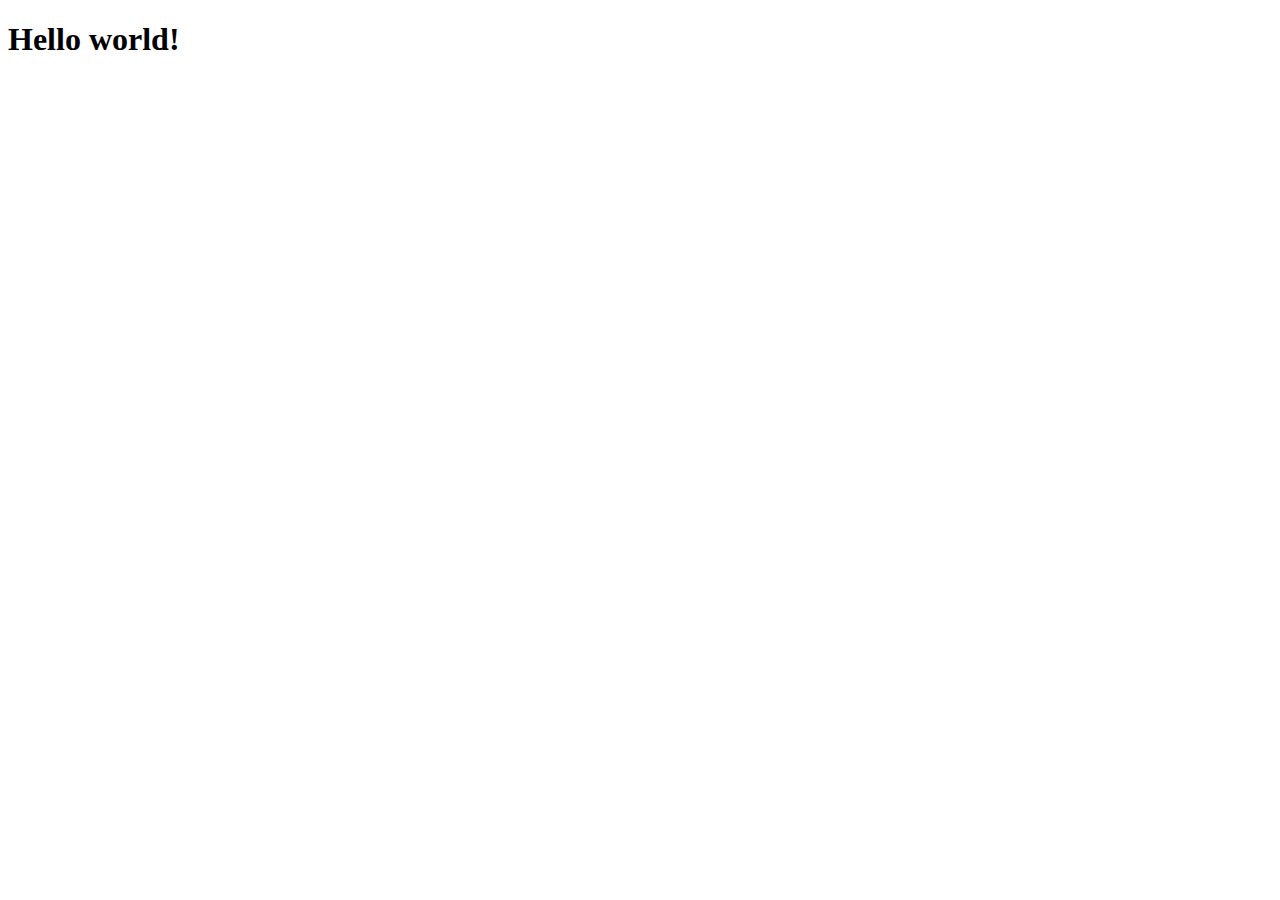
==== index.html @ 7a8c4eb0 "Create index.html" ====
<!DOCTYPE html>
<html lang="en">
<head>
  <meta charset="UTF-8">
  <meta name="viewport" content="width=device-width, initial-scale=1.0">
  <title>Hola</title>
</head>
<body>
  <h1>Hello world!</h1>
</body>
</html>
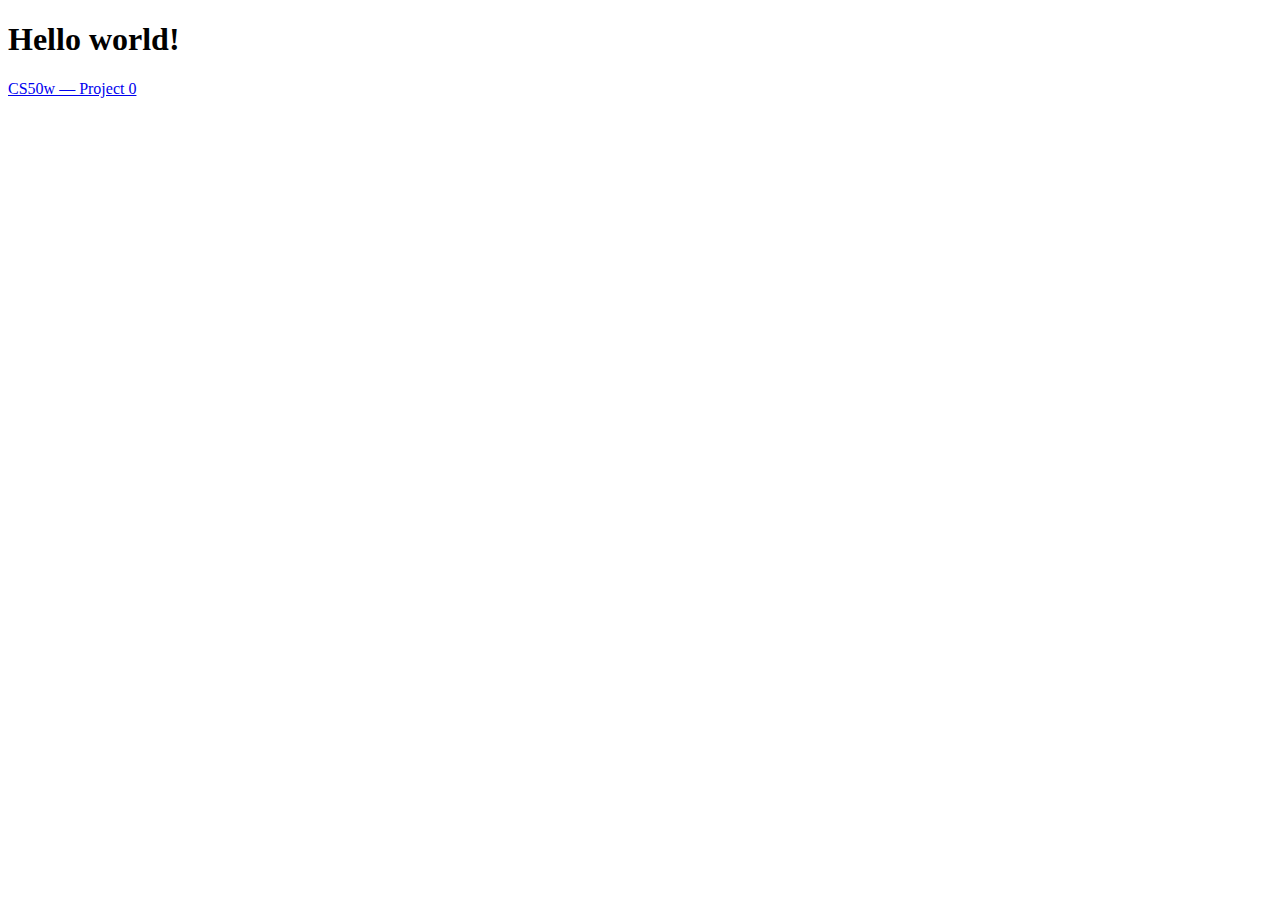
==== commit 5055f712: "Update index.html" ====
--- a/index.html
+++ b/index.html
@@ -7,5 +7,6 @@
 </head>
 <body>
   <h1>Hello world!</h1>
+  <a href="project_0/index.html">CS50w — Project 0</a>
 </body>
 </html>
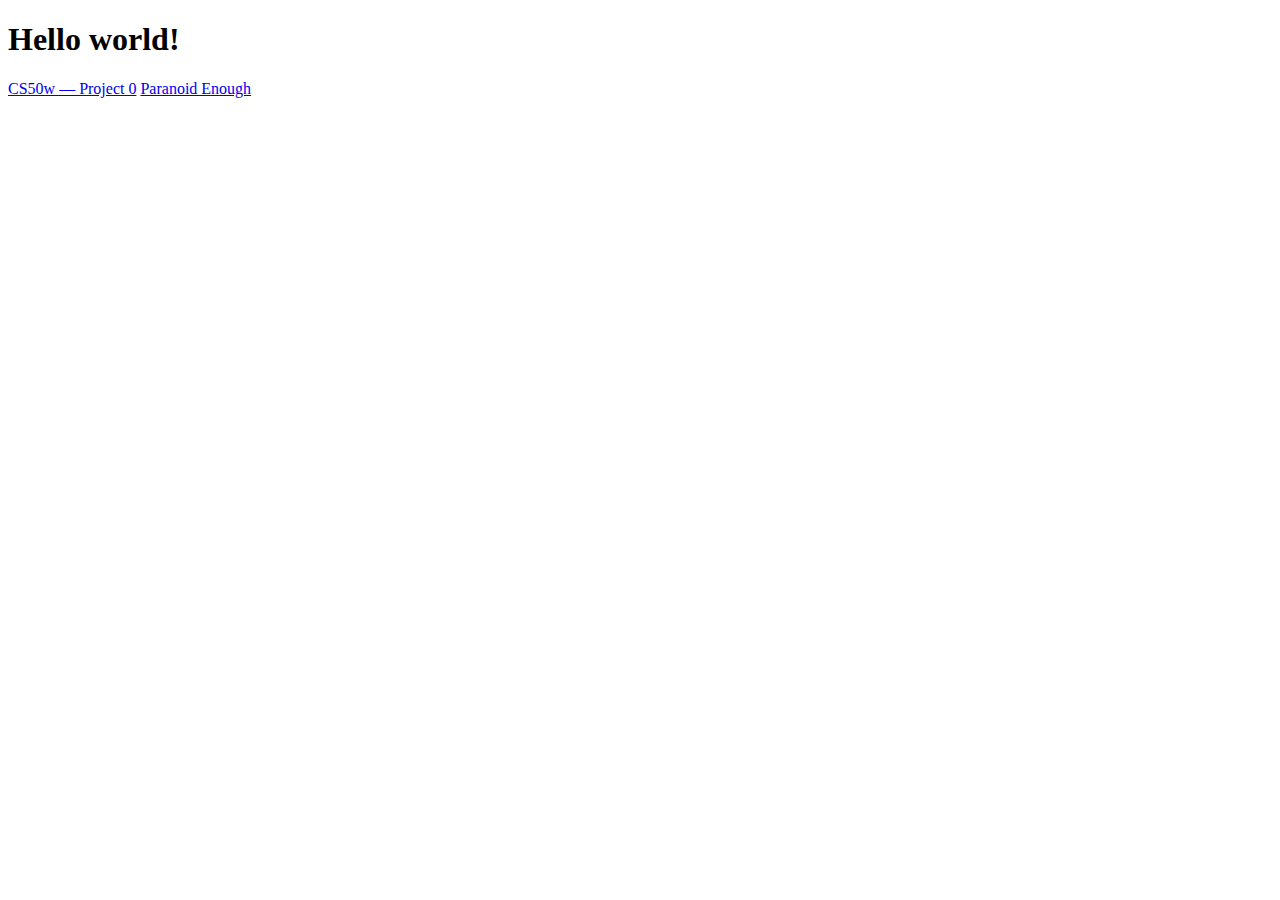
==== commit 1c6d4ead: "Added link to a blog called Paranoid Enough" ====
--- a/index.html
+++ b/index.html
@@ -8,5 +8,6 @@
 <body>
   <h1>Hello world!</h1>
   <a href="project_0/index.html">CS50w — Project 0</a>
+  <a href="https://paranoidenough.com/">Paranoid Enough</a>
 </body>
 </html>
